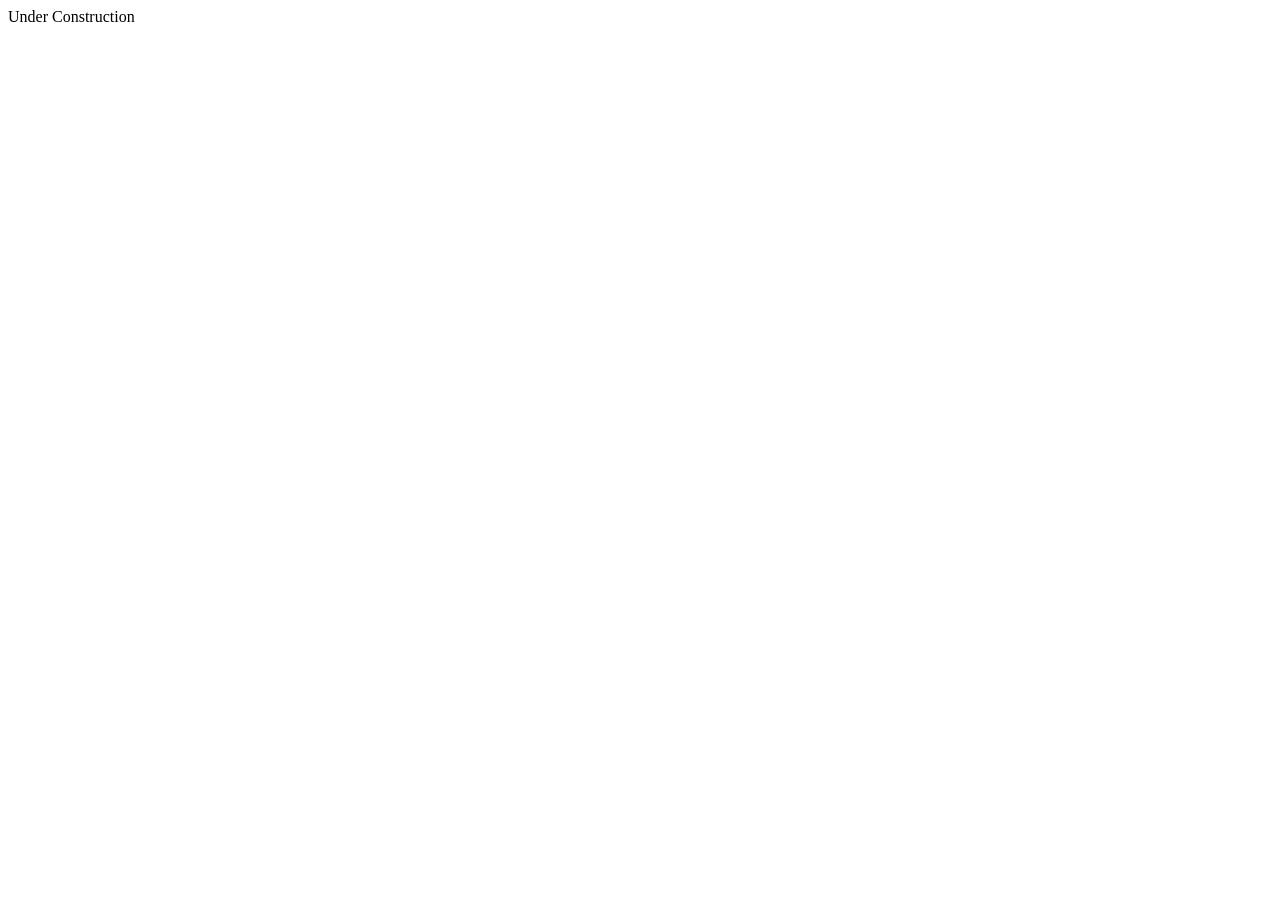
==== index.html @ 70ff2188 "update index.html" ====
<!DOCTYPE html>
<html>
  <head>
    <meta charset="utf-8">
    <meta name="viewport" content="width=device-width, initial-scale=1.0">
    <title>Marioaddict3</title>
    <link rel="stylesheet" href="/style.css" />
  </head>
  <body>
    Under Construction
  </body>
</html>
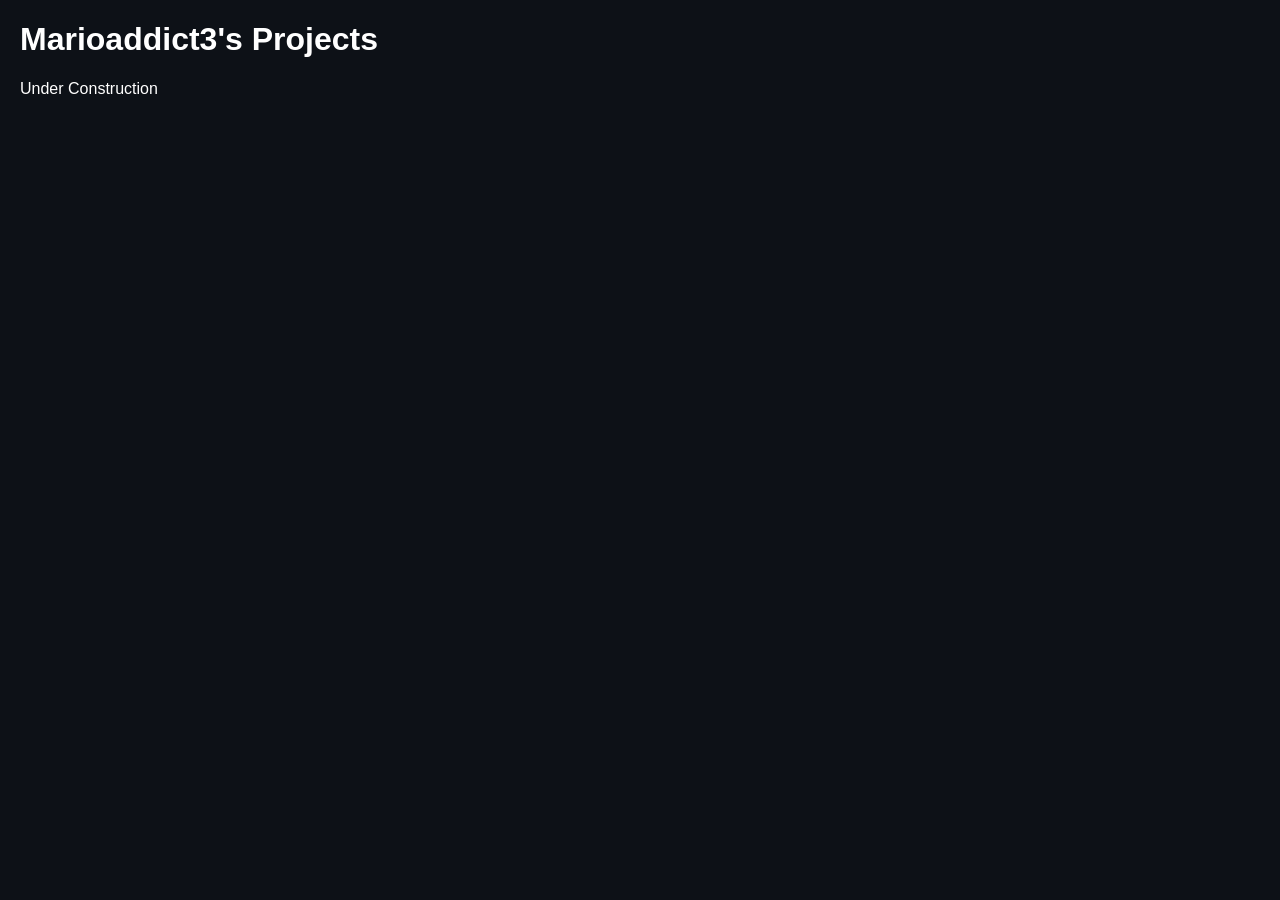
==== commit 710c36ce: "Update page" ====
--- a/index.html
+++ b/index.html
@@ -3,10 +3,11 @@
   <head>
     <meta charset="utf-8">
     <meta name="viewport" content="width=device-width, initial-scale=1.0">
-    <title>Marioaddict3</title>
-    <link rel="stylesheet" href="/style.css" />
+    <title>Marioaddict3's Projects</title>
+    <link rel="stylesheet" href="style.css" />
   </head>
   <body>
-    Under Construction
+    <h1>Marioaddict3's Projects</h1>
+    <p>Under Construction</p>
   </body>
 </html>
--- a/style.css
+++ b/style.css
@@ -0,0 +1,6 @@
+body {
+    margin: 20px;
+    font-family: Arial, sans-serif;
+    background: #0d1117;
+    color: #fff;
+}
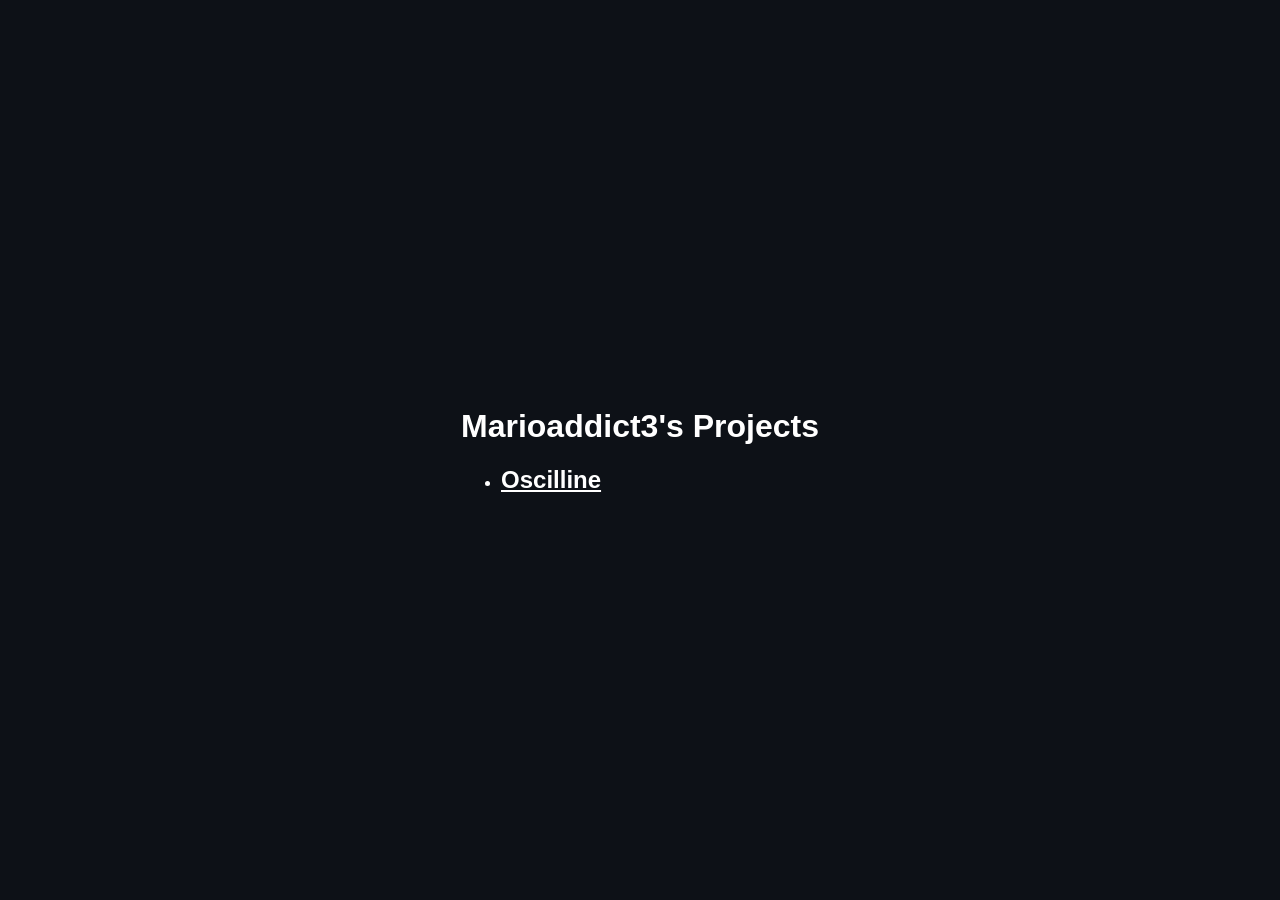
==== commit 68c4b9d3: "Add Oscilline Info" ====
--- a/index.html
+++ b/index.html
@@ -4,10 +4,12 @@
     <meta charset="utf-8">
     <meta name="viewport" content="width=device-width, initial-scale=1.0">
     <title>Marioaddict3's Projects</title>
-    <link rel="stylesheet" href="style.css" />
+    <link rel="stylesheet" href="assets/style.css" />
   </head>
   <body>
     <h1>Marioaddict3's Projects</h1>
-    <p>Under Construction</p>
+    <ul>
+      <li><h2><a href="oscilline/index.html">Oscilline</a></h2></li>
+    </ul>
   </body>
 </html>
--- a/assets/style.css
+++ b/assets/style.css
@@ -0,0 +1,33 @@
+html, body {
+    height: 100%;
+}
+
+html {
+    display: table;
+    margin: auto;
+}
+
+body {
+    display: table-cell;
+    vertical-align: middle;
+    margin: 20px;
+    font-family: Arial, sans-serif;
+    background: #0d1117;
+    color: #fff;
+}
+
+.oscilline-body {
+    background: #000;
+}
+
+.logo-container {
+    display: flex;
+    justify-content: center;
+    align-items: center;
+    flex-direction: column;
+}
+
+a {
+    color: #fff;
+    text-decoration: underline;
+}
